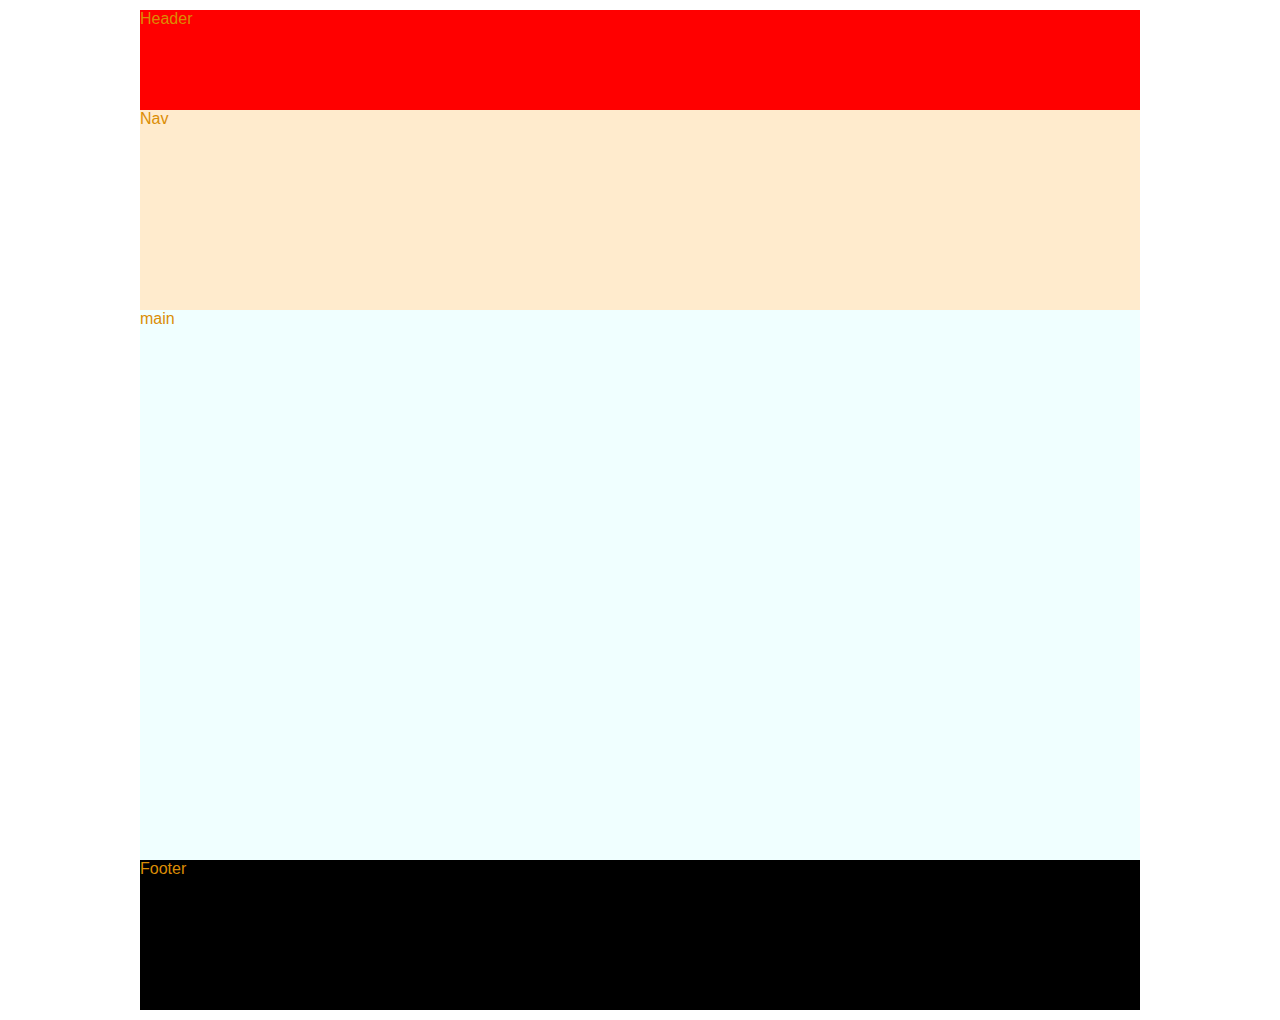
==== Inicio.html @ a918abb6 "Feat- maquetacion" ====
<html lang="en">

<head>
    <meta charset="UTF-8">
    <meta name="viewport" content="width=device-width, initial-scale=1.0">
    <title>Document</title>
    <link rel="stylesheet" href="CSS/inicio.css">
</head>

<body>
    <header>
        Header
    </header>
<nav>
    Nav
</nav>
<main>
main
</main>
<footer>
Footer
</footer>

</body>

</html>
---- CSS/inicio.css ----
/* Selector Universal
Reiniciando los valores del navegador */

*{
    padding: 0;
    margin: 0;
    box-sizing: border-box;
}

html{
    background-color: white;
}


body{
background-color: #1aabd3;
font-family: Arial, Helvetica, sans-serif;
color: #db8d05;
width: 1000px;
height: 1000px;
margin: 10 auto;
}

header{
    background-color: red;
    height: 100px;
}

nav{
    background-color: blanchedalmond;
    height: 200px;
}
main{
    background-color: azure;
    height: 550px;
}
footer{
background-color: black;
height: 150px;
}
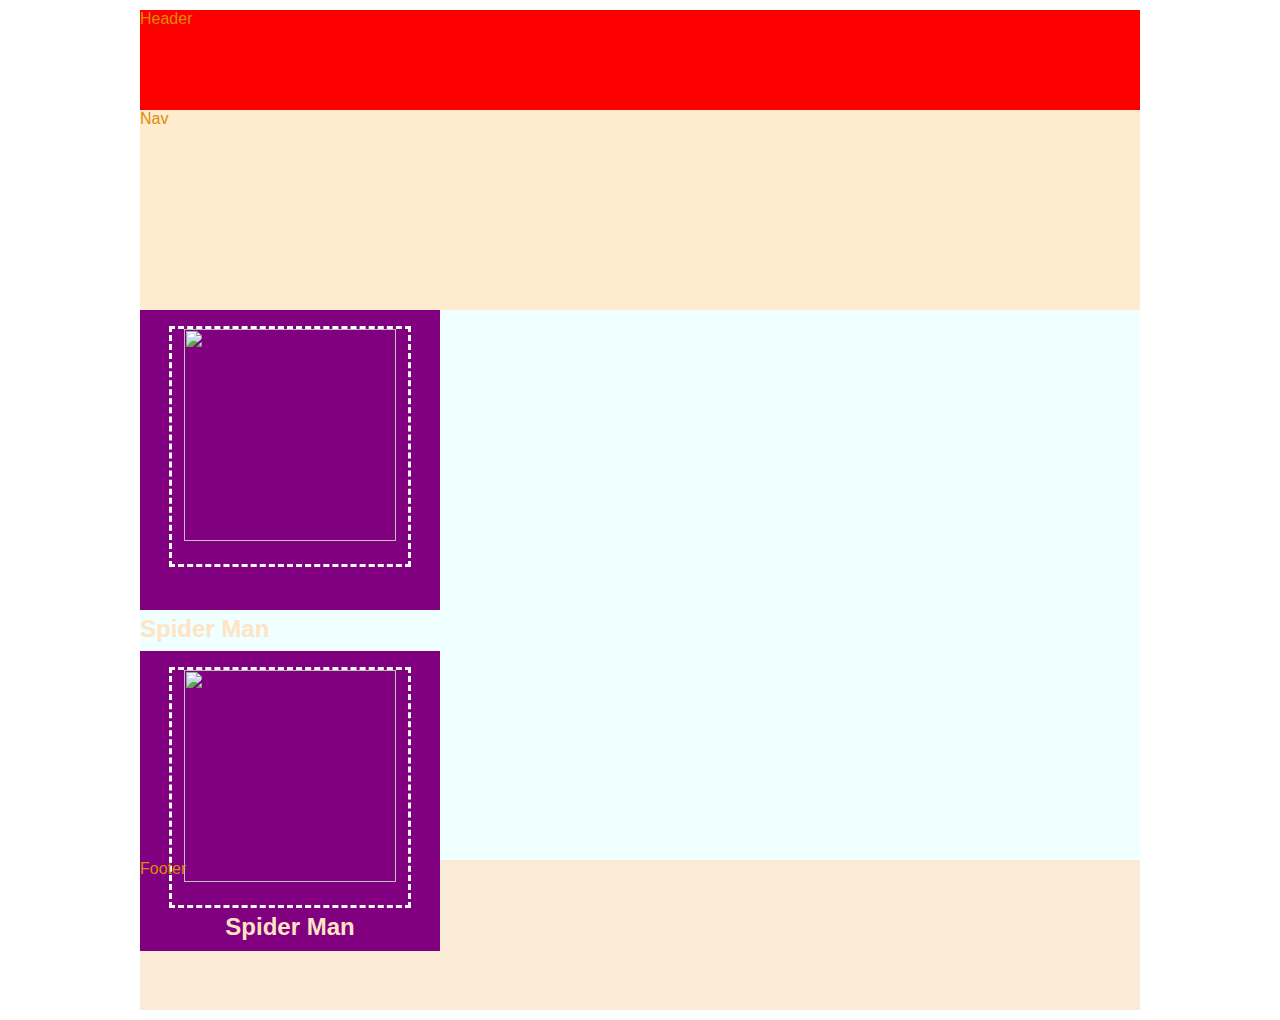
==== commit 4b6998c9: "Feat- Nuevo Archivo" ====
--- a/Inicio.html
+++ b/Inicio.html
@@ -15,7 +15,16 @@
     Nav
 </nav>
 <main>
-main
+<article class="uno">
+    <img src="https://image.api.playstation.com/vulcan/img/rnd/202011/0714/vuF88yWPSnDfmFJVTyNJpVwW.png" alt="">
+</article>
+<h2>
+    Spider Man
+</h2>
+<article class="dos">
+    <img src="https://image.api.playstation.com/vulcan/img/rnd/202011/0714/vuF88yWPSnDfmFJVTyNJpVwW.png" alt="">
+    <h2>Spider Man</h2>
+</article>
 </main>
 <footer>
 Footer
--- a/CSS/inicio.css
+++ b/CSS/inicio.css
@@ -30,11 +30,47 @@
     background-color: blanchedalmond;
     height: 200px;
 }
+
 main{
     background-color: azure;
     height: 550px;
 }
+
 footer{
 background-color: black;
 height: 150px;
+}
+
+article{
+    width: 300px;
+    background-color: purple;
+    padding: 1em;
+    margin: 0 auto;
+    height: 300px;
+    text-align: center;
+    display: inline-block;
+}
+
+img{
+    width: 90%;
+    margin: 0 auto;
+    border: 3px dashed white;
+
+}
+
+h2{
+    color: bisque;
+    margin-top: 5px;
+    padding-bottom: 3px;
+    margin-bottom: 5px;
+}
+
+.uno{
+    
+}
+
+footer{
+    background-color: antiquewhite;
+    height: 150px;
+
 }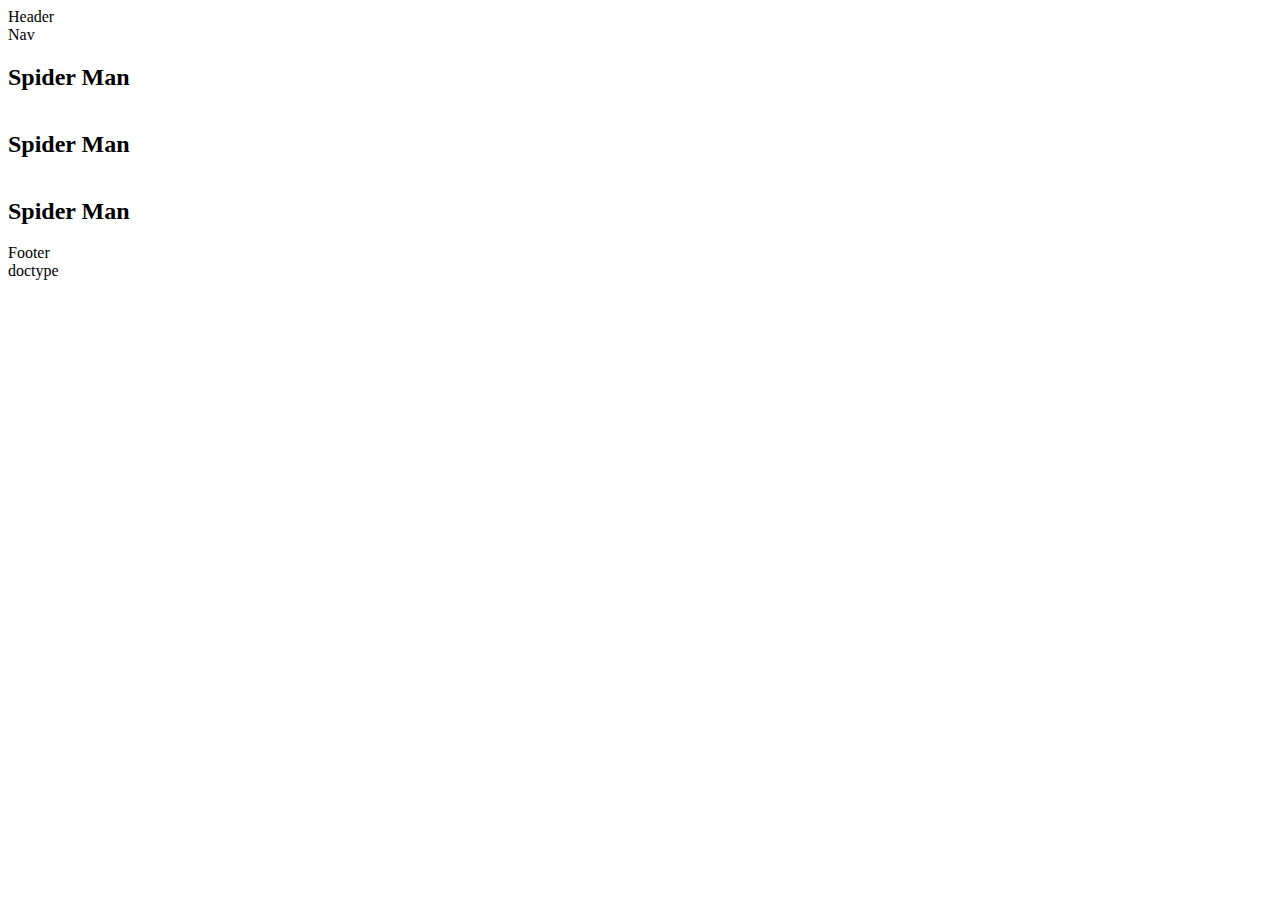
==== commit 13fa5cf6: "Feat: Laboratorio 11-05" ====
--- a/Inicio.html
+++ b/Inicio.html
@@ -25,6 +25,11 @@
     <img src="https://image.api.playstation.com/vulcan/img/rnd/202011/0714/vuF88yWPSnDfmFJVTyNJpVwW.png" alt="">
     <h2>Spider Man</h2>
 </article>
+
+<article class="dos">
+    <img src="https://image.api.playstation.com/vulcan/img/rnd/202011/0714/vuF88yWPSnDfmFJVTyNJpVwW.png" alt="">
+    <h2>Spider Man</h2>
+</article>
 </main>
 <footer>
 Footer
@@ -32,4 +37,5 @@
 
 </body>
 
-</html>+</html>
+doctype